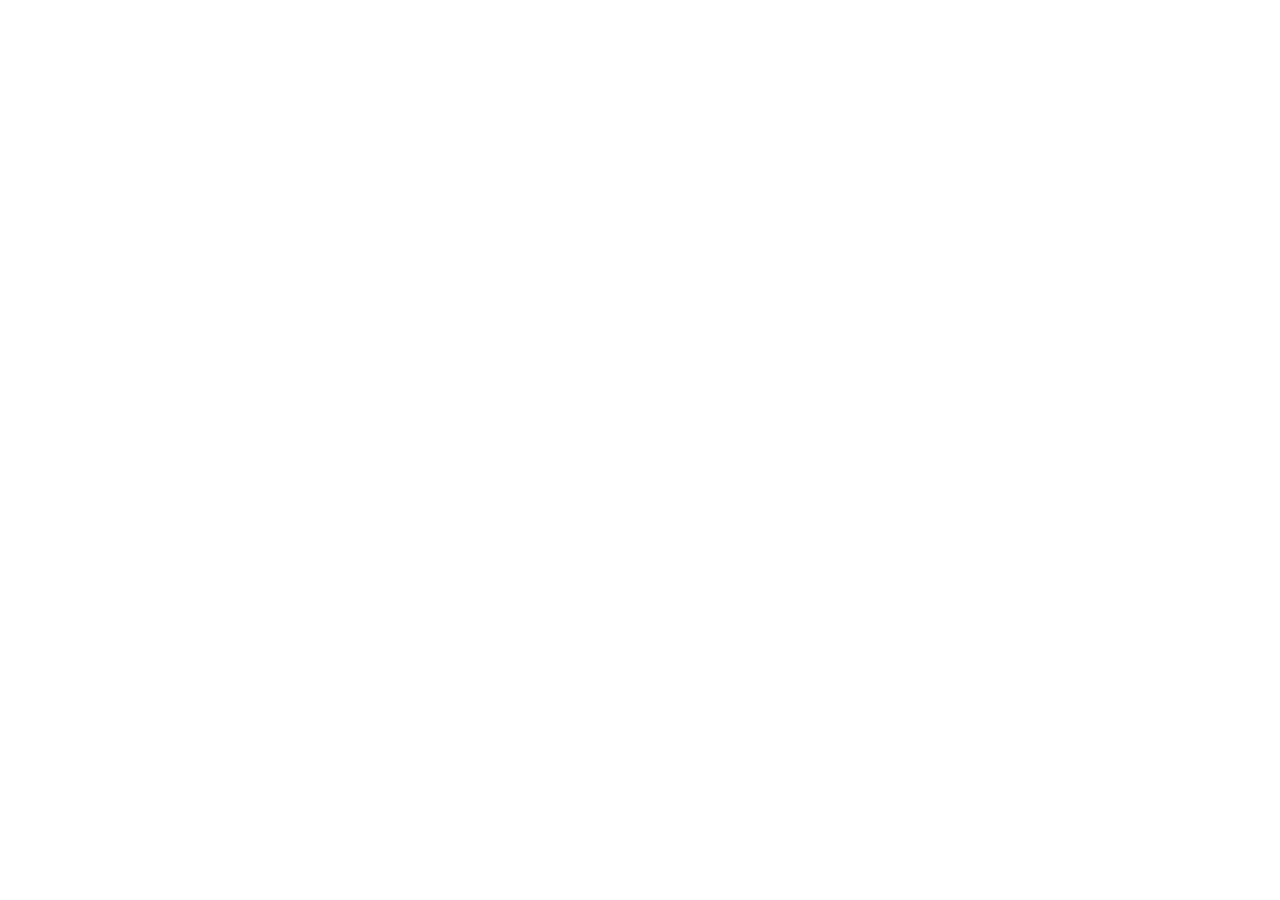
==== index.html @ 06a749d8 "Progress" ====
<!DOCTYPE html>
<html lang="en">
<head>
    <meta charset="UTF-8">
    <meta name="viewport" content="width=device-width, initial-scale=1.0">
    <title>Code Connect</title>
</head>
<body>
    
</body>
</html>
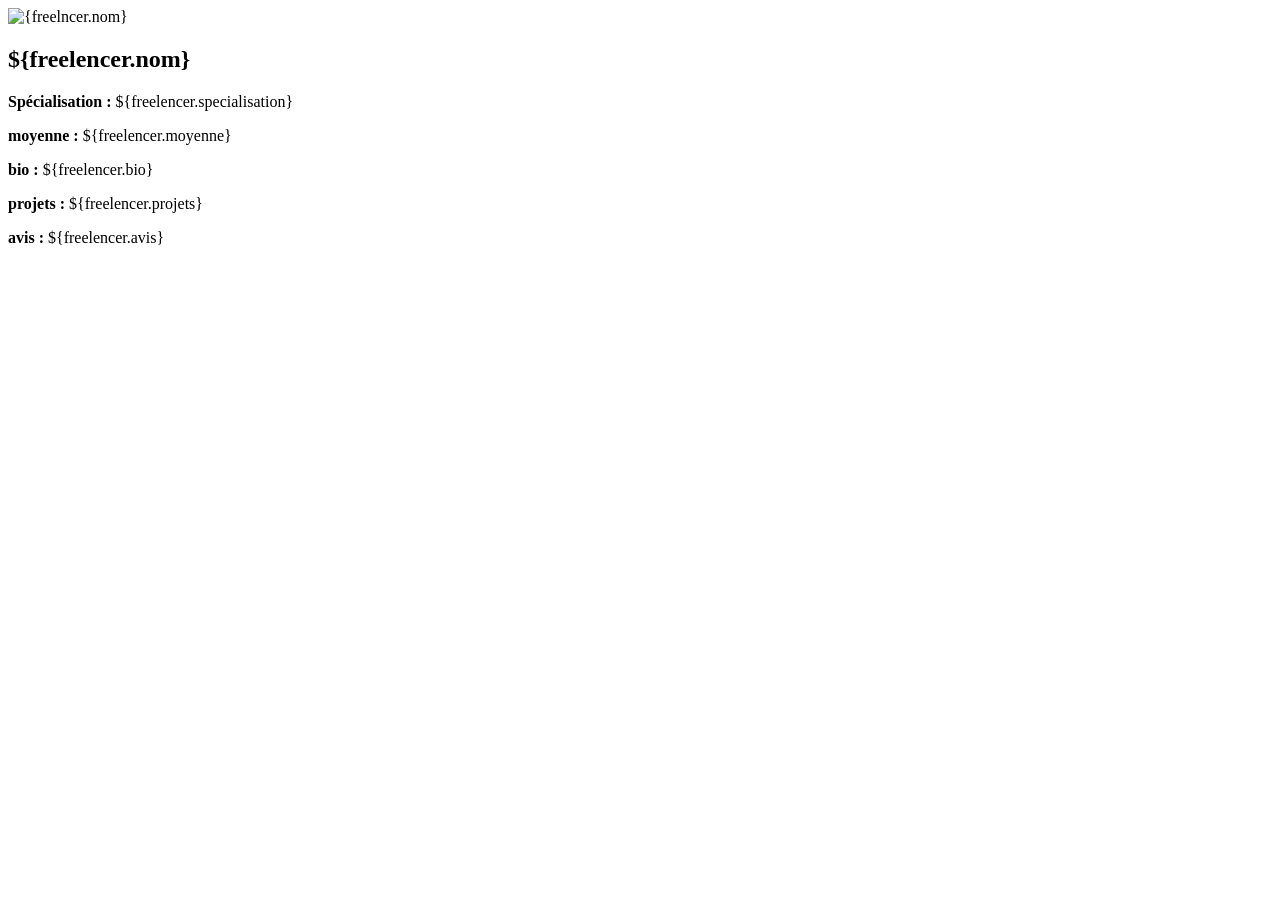
==== commit f3df0d5e: "ajouter la fonction pour afficher details freelnce" ====
--- a/index.html
+++ b/index.html
@@ -3,9 +3,22 @@
 <head>
     <meta charset="UTF-8">
     <meta name="viewport" content="width=device-width, initial-scale=1.0">
-    <title>Code Connect</title>
+    <title>Document</title>
 </head>
 <body>
-    
+
+    <div id="app">
+
+    </div>
+    <link type="module" src="main.js">
+    <div class="card-detail">
+        <img src="{freelencer.img}" alt="{freelncer.nom}">
+        <h2>${freelencer.nom}</h2>
+        <p><strong>Spécialisation : </strong>${freelencer.specialisation}</p>
+        <p><strong>moyenne : </strong>${freelencer.moyenne}</p>
+        <p><strong>bio : </strong>${freelencer.bio}</p>
+        <p><strong>projets : </strong>${freelencer.projets}</p>
+        <p><strong>avis : </strong>${freelencer.avis}</p>
+    </div>
 </body>
 </html>
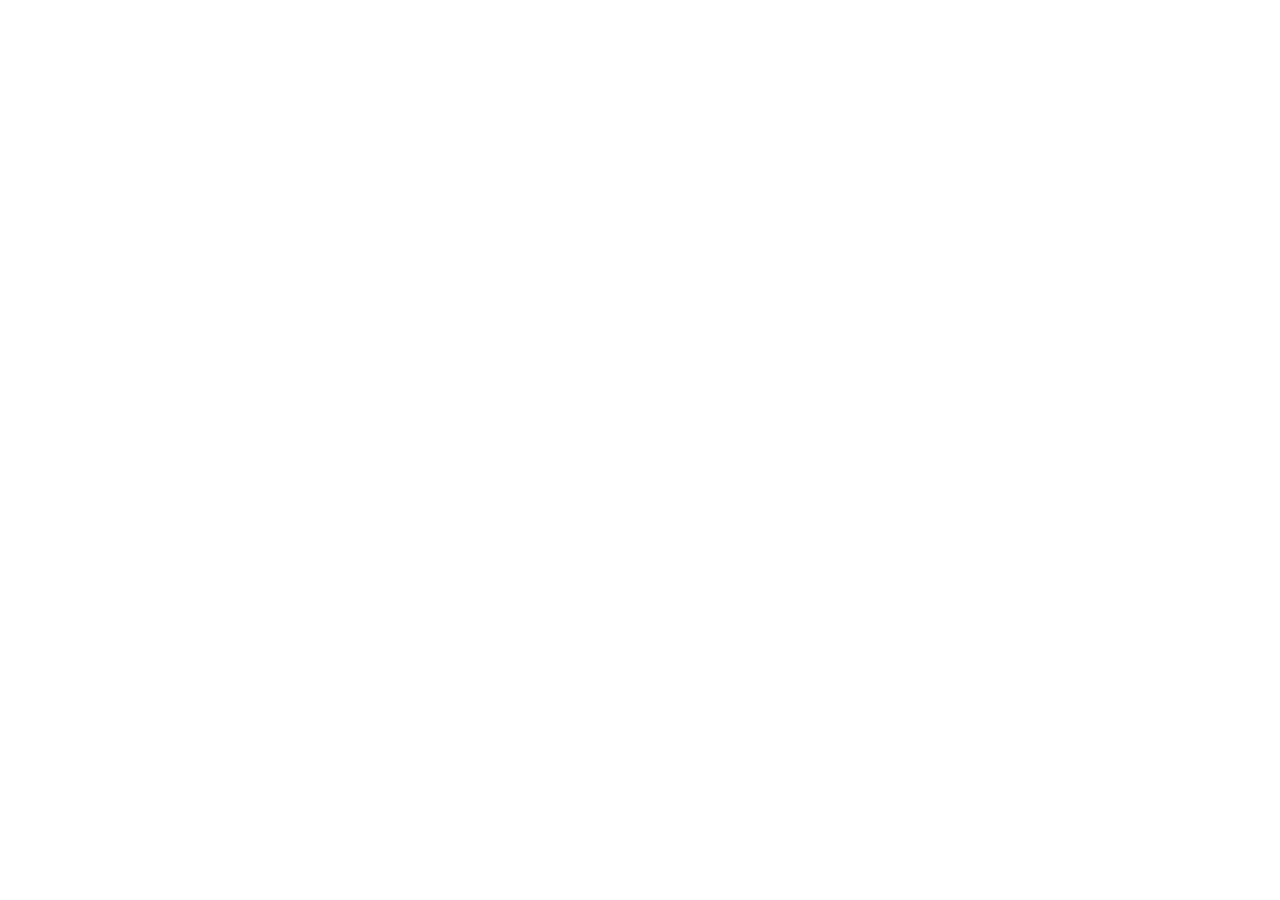
==== commit 3a544377: "update" ====
--- a/index.html
+++ b/index.html
@@ -3,22 +3,9 @@
 <head>
     <meta charset="UTF-8">
     <meta name="viewport" content="width=device-width, initial-scale=1.0">
-    <title>Document</title>
+    <title>CodeConnect</title>
 </head>
 <body>
-
-    <div id="app">
-
-    </div>
-    <link type="module" src="main.js">
-    <div class="card-detail">
-        <img src="{freelencer.img}" alt="{freelncer.nom}">
-        <h2>${freelencer.nom}</h2>
-        <p><strong>Spécialisation : </strong>${freelencer.specialisation}</p>
-        <p><strong>moyenne : </strong>${freelencer.moyenne}</p>
-        <p><strong>bio : </strong>${freelencer.bio}</p>
-        <p><strong>projets : </strong>${freelencer.projets}</p>
-        <p><strong>avis : </strong>${freelencer.avis}</p>
-    </div>
+    
 </body>
 </html>
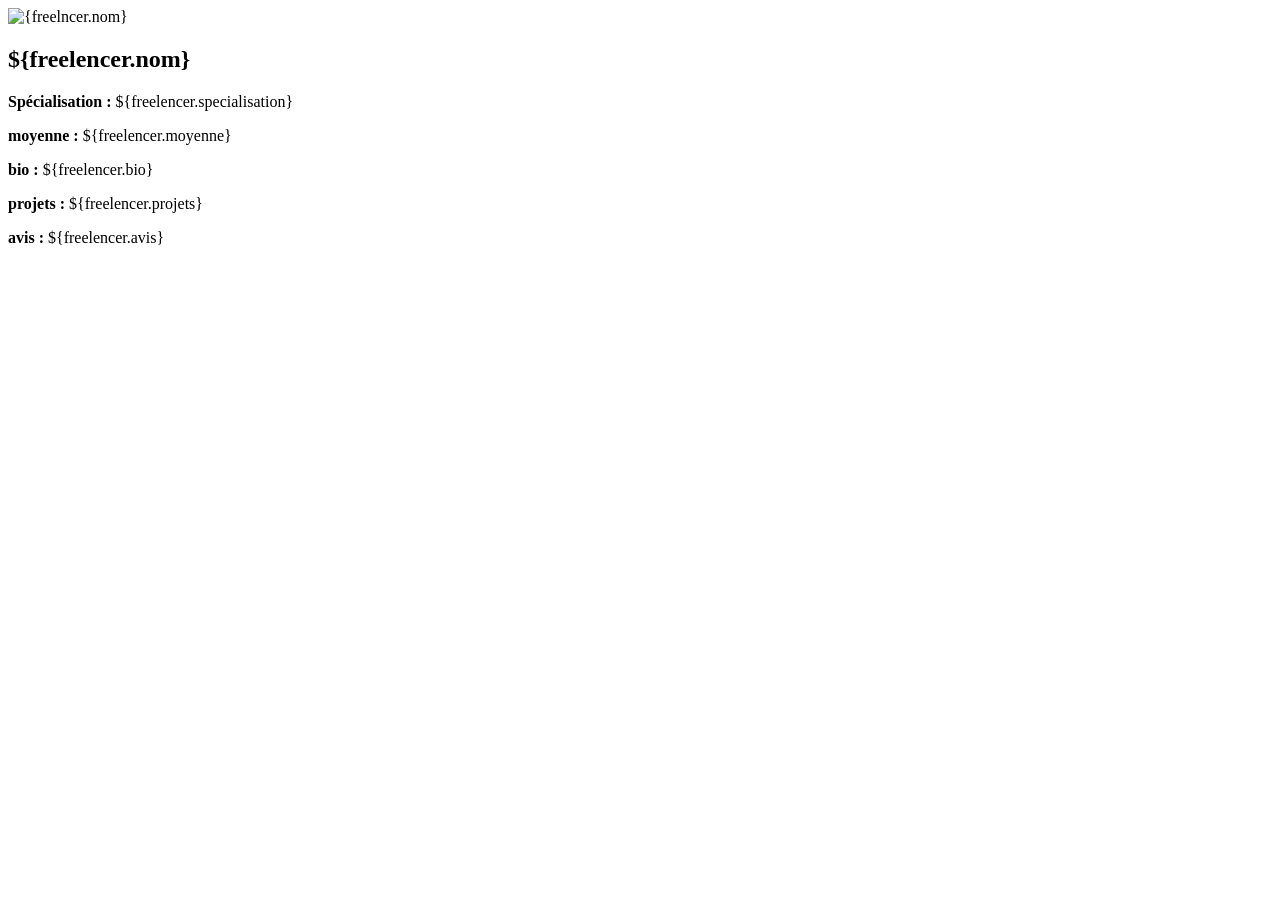
==== commit 0fb3ad91: "Merge branch 'develop' into feature_soufyane" ====
--- a/index.html
+++ b/index.html
@@ -3,9 +3,22 @@
 <head>
     <meta charset="UTF-8">
     <meta name="viewport" content="width=device-width, initial-scale=1.0">
-    <title>CodeConnect</title>
+    <title>Document</title>
 </head>
 <body>
-    
+
+    <div id="app">
+
+    </div>
+    <link type="module" src="main.js">
+    <div class="card-detail">
+        <img src="{freelencer.img}" alt="{freelncer.nom}">
+        <h2>${freelencer.nom}</h2>
+        <p><strong>Spécialisation : </strong>${freelencer.specialisation}</p>
+        <p><strong>moyenne : </strong>${freelencer.moyenne}</p>
+        <p><strong>bio : </strong>${freelencer.bio}</p>
+        <p><strong>projets : </strong>${freelencer.projets}</p>
+        <p><strong>avis : </strong>${freelencer.avis}</p>
+    </div>
 </body>
 </html>
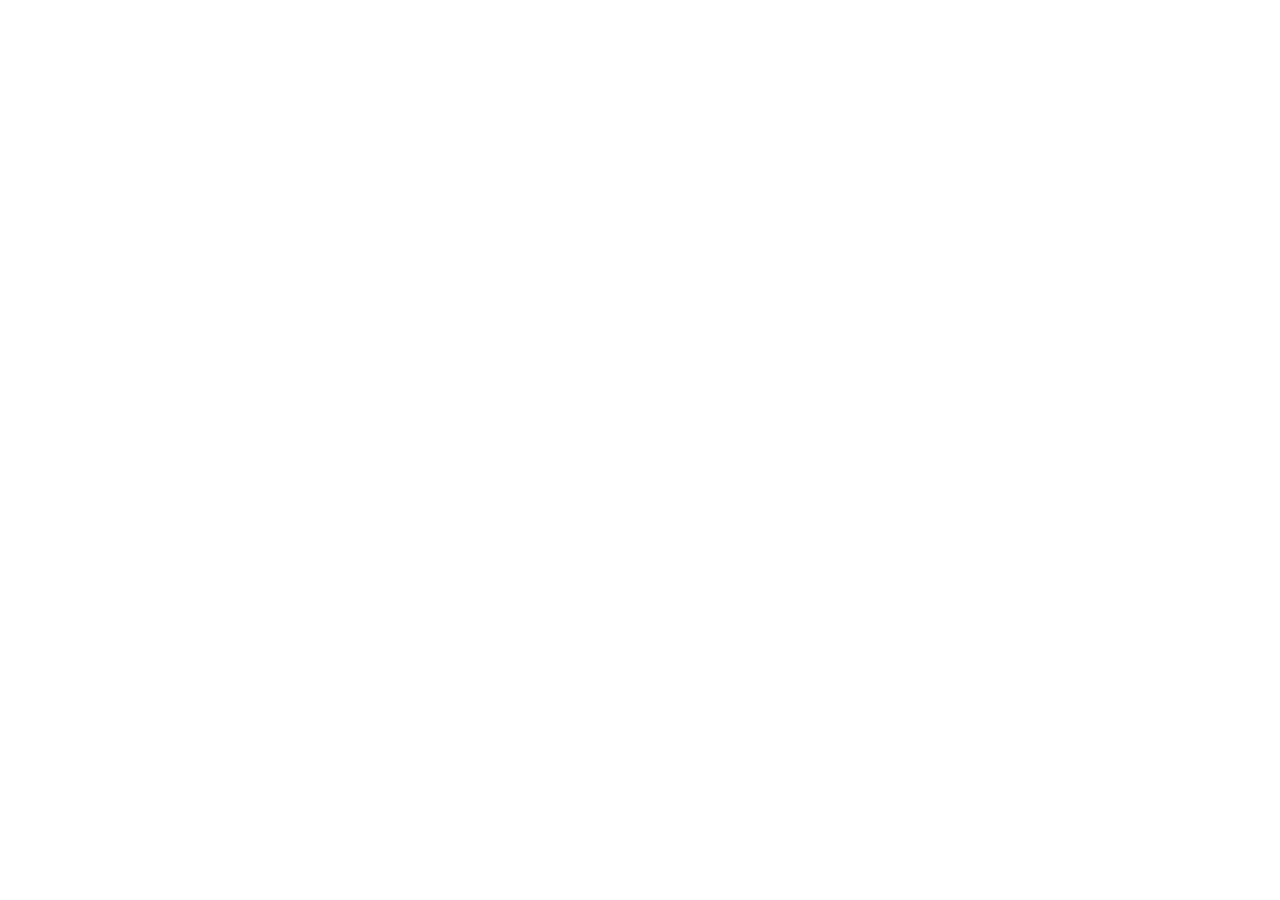
==== commit 0c01b766: "finit la fonction pour afficher details pour chaque frrelance" ====
--- a/index.html
+++ b/index.html
@@ -10,15 +10,7 @@
     <div id="app">
 
     </div>
-    <link type="module" src="main.js">
-    <div class="card-detail">
-        <img src="{freelencer.img}" alt="{freelncer.nom}">
-        <h2>${freelencer.nom}</h2>
-        <p><strong>Spécialisation : </strong>${freelencer.specialisation}</p>
-        <p><strong>moyenne : </strong>${freelencer.moyenne}</p>
-        <p><strong>bio : </strong>${freelencer.bio}</p>
-        <p><strong>projets : </strong>${freelencer.projets}</p>
-        <p><strong>avis : </strong>${freelencer.avis}</p>
-    </div>
+    
+
 </body>
 </html>
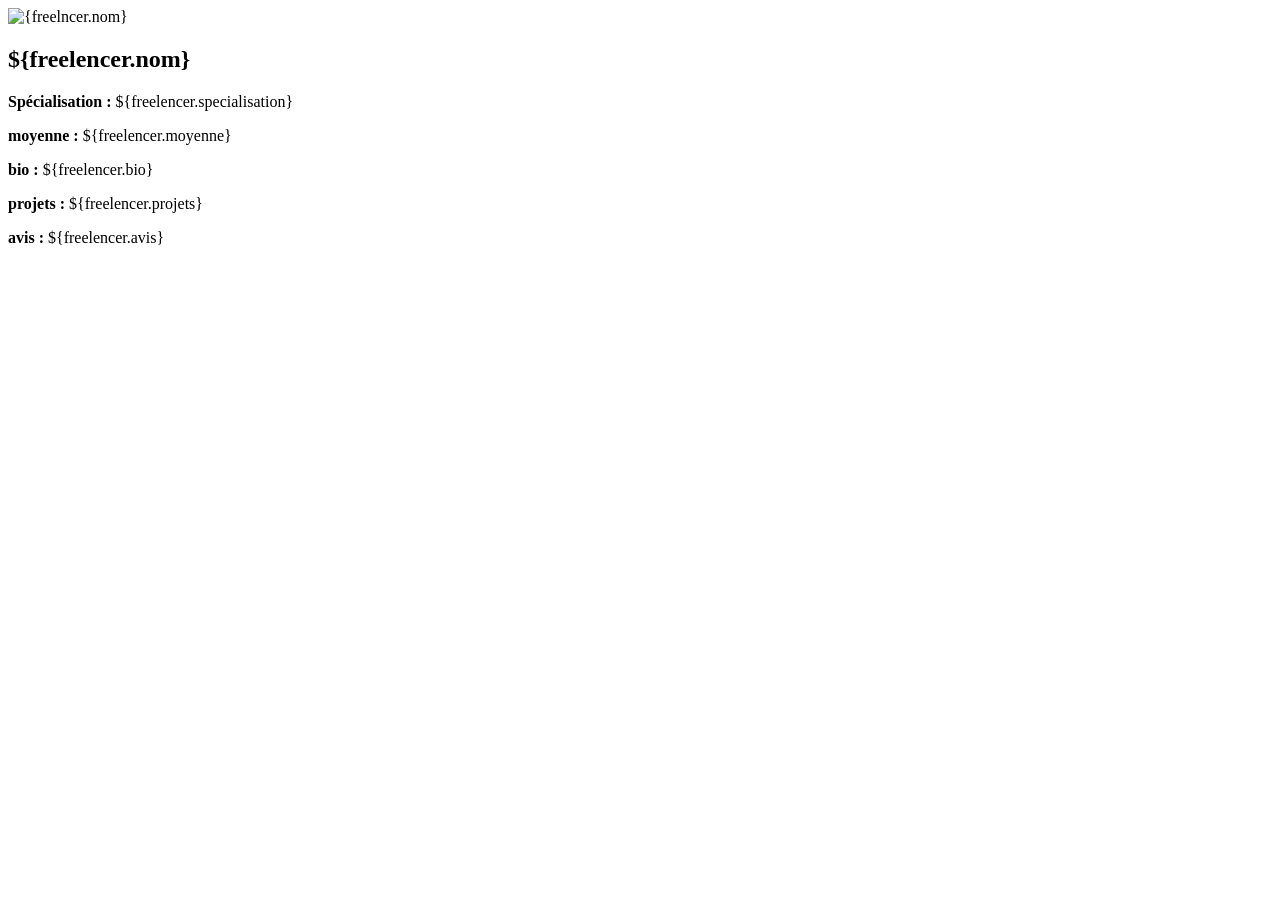
==== commit 5b9c06b6: "add filter function by specialisation" ====
--- a/index.html
+++ b/index.html
@@ -10,7 +10,15 @@
     <div id="app">
 
     </div>
-    
-
+    <link type="module" src="main.js">
+    <div class="card-detail">
+        <img src="{freelencer.img}" alt="{freelncer.nom}">
+        <h2>${freelencer.nom}</h2>
+        <p><strong>Spécialisation : </strong>${freelencer.specialisation}</p>
+        <p><strong>moyenne : </strong>${freelencer.moyenne}</p>
+        <p><strong>bio : </strong>${freelencer.bio}</p>
+        <p><strong>projets : </strong>${freelencer.projets}</p>
+        <p><strong>avis : </strong>${freelencer.avis}</p>
+    </div>
 </body>
 </html>
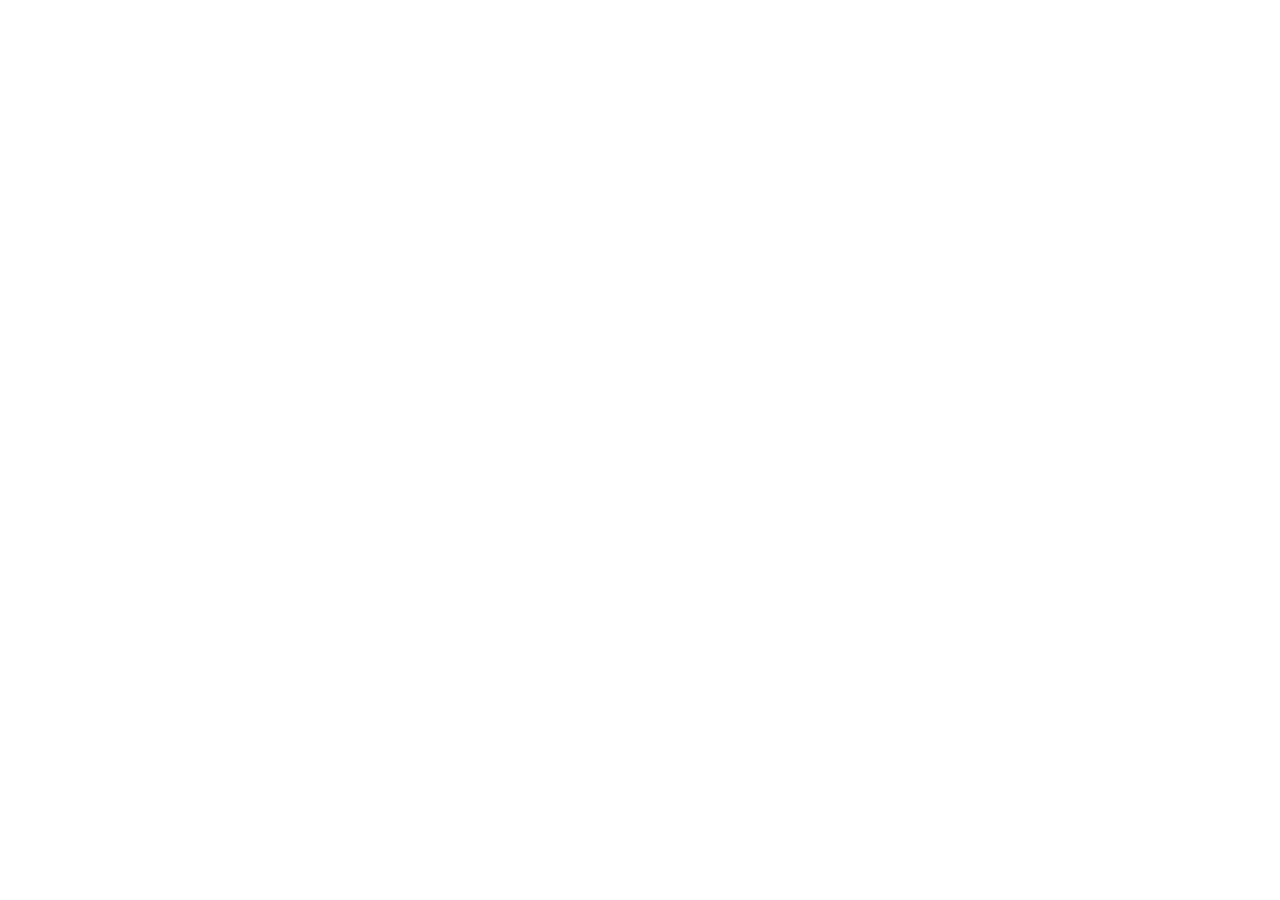
==== commit c8a35654: "4th user story added" ====
--- a/index.html
+++ b/index.html
@@ -10,15 +10,7 @@
     <div id="app">
 
     </div>
-    <link type="module" src="main.js">
-    <div class="card-detail">
-        <img src="{freelencer.img}" alt="{freelncer.nom}">
-        <h2>${freelencer.nom}</h2>
-        <p><strong>Spécialisation : </strong>${freelencer.specialisation}</p>
-        <p><strong>moyenne : </strong>${freelencer.moyenne}</p>
-        <p><strong>bio : </strong>${freelencer.bio}</p>
-        <p><strong>projets : </strong>${freelencer.projets}</p>
-        <p><strong>avis : </strong>${freelencer.avis}</p>
-    </div>
+    
+
 </body>
 </html>
